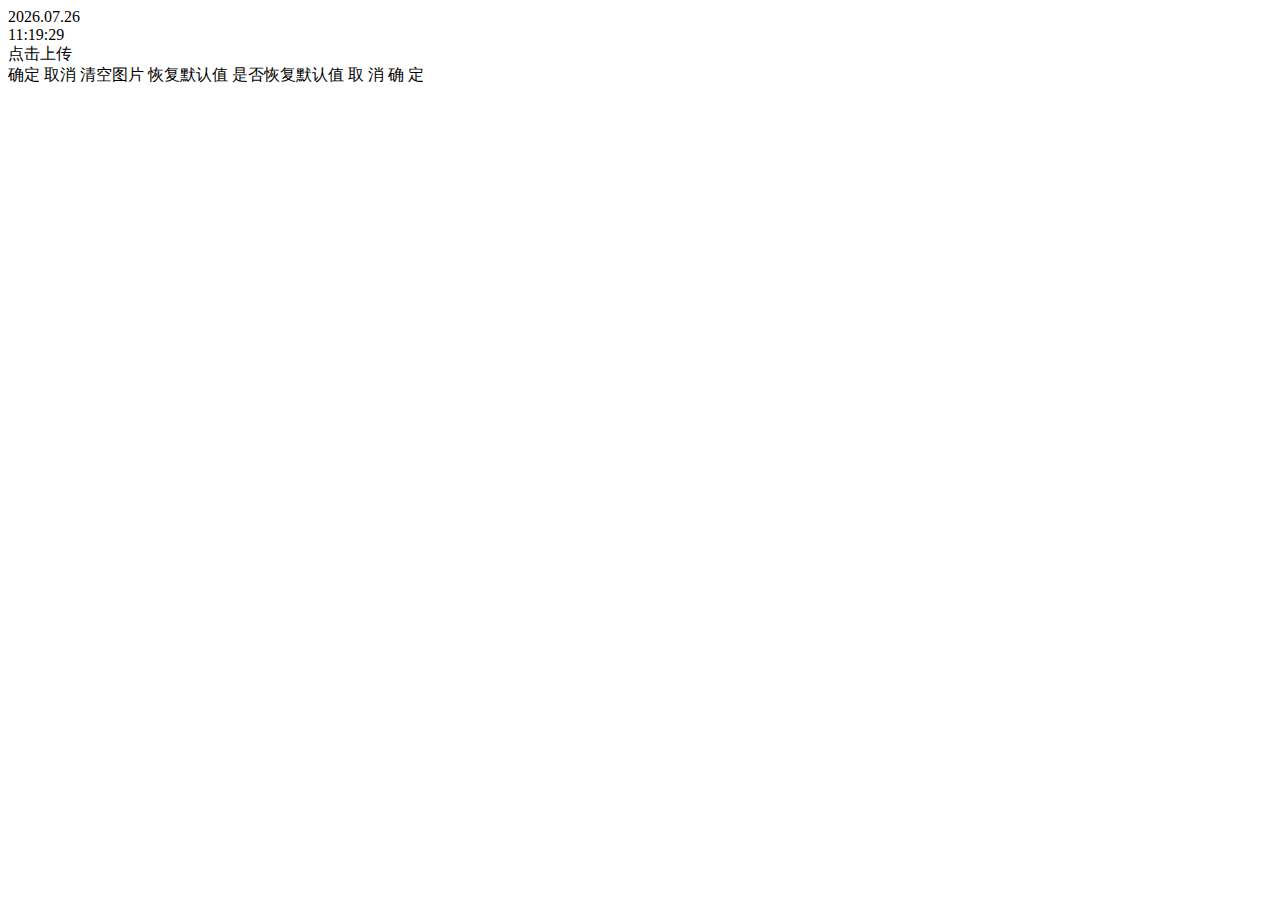
==== index.html @ f2701048 "fix" ====
<!DOCTYPE html>
<html>

<head>
    <meta charset="UTF-8">
    <link rel="stylesheet" href="./css/element-ui.css">
    <link href="./css/index.css" rel="stylesheet" type="text/css" />
</head>


<script src="./js/vue2.js"></script>
<script src="./js/element-ui.js"></script>

<body>
    <div id="text">
        <div id="header_slogan"></div>
        <div id="date">
            <div class="parts" id="date_div"></div>
            <div class="mask" id="year">
                <div class="p"></div>
            </div>
            <div class="mask" id="month">
                <div class="p"></div>
            </div>
        </div>
        <div id="time">
            <div class="parts" id="time_div"></div>
            <div class="mask" id="d">
                <div class="p"></div>
            </div>
            <div class="mask" id="h">
                <div class="p"></div>
            </div>
            <div class="mask" id="m">
                <div class="p"></div>
            </div>
        </div>
        <div id="footer_slogan"></div>
        <div id="friend_div">
            <div id="birthday_div" class="birthday"></div>
        </div>
        <div></div>
        <span></span>
        <div></div>
        <span></span>
    </div>
    <script src="./js/index.js"></script>

    <div id="app">
        <el-dialog :visible.sync="dialogVisible" v-bind="$attrs" v-on="$listeners" @open="onOpen" @close="onClose"
            title="Utime配置">
            <el-form ref="elForm" :model="formData" :rules="rules" size="small" label-width="100px"
                label-position="left">
                <el-row type="flex" justify="start" align="top">
                    <el-form-item label="水平" prop="position_h">
                        <el-select v-model="formData.position_h" placeholder="请选择下拉选择水平" clearable
                            :style="{width: '100%'}">
                            <el-option v-for="(item, index) in position_hOptions" :key="index" :label="item.label"
                                :value="item.value" :disabled="item.disabled"></el-option>
                        </el-select>
                    </el-form-item>
                    <el-form-item label="垂直" prop="position_v">
                        <el-select v-model="formData.position_v" placeholder="请选择垂直" clearable :style="{width: '100%'}">
                            <el-option v-for="(item, index) in position_vOptions" :key="index" :label="item.label"
                                :value="item.value" :disabled="item.disabled"></el-option>
                        </el-select>
                    </el-form-item>
                </el-row>
                <el-row>
                    <el-form-item label="时间字号" prop="time_size" required>
                        <el-slider :max='150' :step='1' v-model="formData.time_size"></el-slider>
                    </el-form-item>
                    <el-form-item label="日期字号" prop="date_size" required>
                        <el-slider :max='150' :step='1' v-model="formData.date_size"></el-slider>
                    </el-form-item>
                    <el-form-item label="进度条长度" prop="scroll_size" required>
                        <el-slider :max='150' :step='1' v-model="formData.scroll_size"></el-slider>
                    </el-form-item>
                    <el-form-item label="12/24制" prop="time12or24">
                        <el-select v-model="formData.time12or24" placeholder="请选择12/24制" filterable clearable
                            :style="{width: '100%'}">
                            <el-option v-for="(item, index) in time12or24Options" :key="index" :label="item.label"
                                :value="item.value" :disabled="item.disabled"></el-option>
                        </el-select>
                    </el-form-item>
                </el-row>
                <el-row>
                    <el-form-item label="上方标题" prop="header_slogan">
                        <el-input v-model="formData.header_slogan" placeholder="时光飞逝" clearable
                            :style="{width: '100%'}">
                        </el-input>
                    </el-form-item>
                    <el-form-item label="上标题字号" prop="header_slogan_size" required>
                        <el-slider :max='150' :step='1' v-model="formData.header_slogan_size"></el-slider>
                    </el-form-item>
                </el-row>
                <el-row>
                    <el-form-item label="下方标题" prop="footer_slogan">
                        <el-input v-model="formData.footer_slogan" placeholder="Time flows away下方标题" clearable
                            :style="{width: '100%'}"></el-input>
                    </el-form-item>
                    <el-form-item label="下标题字号" prop="footer_slogan_size" required>
                        <el-slider :max='150' :step='1' v-model="formData.footer_slogan_size"></el-slider>
                    </el-form-item>
                </el-row>
                <el-row>
                    <el-form-item label-width="137px" label="显示活了多少天" prop="birthday" required>
                        <el-switch v-model="formData.birthday" active-text="启用" inactive-text="禁用"></el-switch>
                    </el-form-item>
                    <el-form-item label-width="137px" label="显示类型" prop="birthday_string_type" required>
                        <el-switch v-model="formData.birthday_string_type" active-text="详细" inactive-text="天"
                            :active-value='"a"' :inactive-value='"b"'></el-switch>
                    </el-form-item>
                    <el-form-item label="出生日期" prop="birthday_string">
                        <el-date-picker v-model="formData.birthday_string" format="yyyy.MM.dd" value-format="yyyy.MM.dd"
                            :style="{width: '100%'}" placeholder="请选择出生日期" clearable></el-date-picker>
                    </el-form-item>
                    <el-form-item label="文字前缀" prop="prefix_birthday_string">
                        <el-input v-model="formData.prefix_birthday_string" placeholder="请输入文字前缀" clearable
                            :style="{width: '100%'}"></el-input>
                    </el-form-item>

                    <el-form-item label="文字后缀" prop="suffix_birthday_string">
                        <el-input v-model="formData.suffix_birthday_string" placeholder="请输入文字后缀" clearable
                            :style="{width: '100%'}"></el-input>
                    </el-form-item>



                    <el-form-item label="文字字号" prop="birthday_string_size" required>
                        <el-slider :max='150' :step='1' v-model="formData.birthday_string_size"></el-slider>
                    </el-form-item>
                </el-row>
                <el-row>
                    <el-form-item label="文字" prop="text_color" required>
                        <el-color-picker v-model="formData.text_color" size="medium" color-format="rgb">
                        </el-color-picker>
                    </el-form-item>
                    <el-form-item label="年" prop="year_color" required>
                        <el-color-picker v-model="formData.year_color" size="medium" color-format="rgb">
                        </el-color-picker>
                    </el-form-item>
                    <el-form-item label="月" prop="month_color" required>
                        <el-color-picker v-model="formData.month_color" size="medium" color-format="rgb">
                        </el-color-picker>
                    </el-form-item>
                    <el-form-item label="日" prop="day_color" required>
                        <el-color-picker v-model="formData.day_color" size="medium" color-format="rgb">
                        </el-color-picker>
                    </el-form-item>
                    <el-form-item label="小时" prop="hour_color" required>
                        <el-color-picker v-model="formData.hour_color" size="medium" color-format="rgb">
                        </el-color-picker>
                    </el-form-item>
                    <el-form-item label="分钟" prop="min_color" required>
                        <el-color-picker v-model="formData.min_color" size="medium" color-format="rgb">
                        </el-color-picker>
                    </el-form-item>
                    <el-form-item label="纯色背景" prop="body_color" required>
                        <el-color-picker v-model="formData.body_color" size="medium" color-format="rgb">
                        </el-color-picker>
                    </el-form-item>

                    <el-form-item label="图片背景">
                        <el-upload :before-upload="background_imageBeforeUpload" list-type="picture" accept="image/*">
                            <i class="el-icon-upload"></i>
                            <div class="el-upload__text">点击上传</em></div>
                            <!-- <el-button size="small" type="primary" icon="el-icon-upload">点击选择图片</el-button> -->
                        </el-upload>
                    </el-form-item>
                    <el-form-item label="图片时钟遮罩层" prop="text_opacity_color">
                        <el-color-picker v-model="formData.text_opacity_color" size="medium" show-alpha
                            color-format="rgb">
                        </el-color-picker>
                    </el-form-item>
                </el-row>
            </el-form>
            <div slot="footer">
                <el-button type="primary" @click="handelConfirm" plain>确定</el-button>
                <el-button @click="close" plain>取消</el-button>
                <el-button @click="clearimg" plain>清空图片</el-button>
                <el-button type="warning" @click="setefault = true" plain>恢复默认值</el-button>
                <el-dialog append-to-body title="提示" :visible.sync="setefault" width="30%" :before-close="hcSetDefault">
                    <span>是否恢复默认值</span>
                    <span slot="footer" class="dialog-footer">
                        <el-button @click="setefault = false;" plain>取 消</el-button>
                        <el-button type="primary" @click="setefault = false;setdefault()" plain>确 定</el-button>
                    </span>
                </el-dialog>
            </div>
        </el-dialog>



    </div>
</body>

<script>

    window.vue = new Vue({
        el: '#app',
        inheritAttrs: false,
        components: {},
        props: [],
        data() {
            return {
                setefault: false,
                dialogVisible: false,
                formData: {
                    position_h: "center",
                    position_v: "center",
                    time_size: 70,
                    date_size: 60,
                    scroll_size: 70,
                    time12or24: 24,
                    header_slogan: "时光飞逝",
                    header_slogan_size: 60,
                    footer_slogan: "Time flows away",
                    footer_slogan_size: 55,
                    birthday: false,
                    birthday_string_type: "b",
                    birthday_string: "1900.1.1",
                    suffix_birthday_string: "度过了",
                    prefix_birthday_string: "天",
                    birthday_string_size: 0,
                    text_color: "",
                    year_color: "",
                    month_color: "",
                    day_color: "",
                    hour_color: "",
                    min_color: "",
                    body_color: "",
                    background_image: {
                        "default": '',
                        "value": ''
                    },
                    text_opacity_color: "",
                },
                rules: {
                    position_h: [{
                        required: true,
                        message: '请选择下拉选择水平',
                        trigger: 'change'
                    }],
                    position_v: [{
                        required: true,
                        message: '请选择垂直',
                        trigger: 'change'
                    }],
                    time12or24: [{
                        required: true,
                        message: '请选择12/24制',
                        trigger: 'change'
                    }],
                    header_slogan: [{
                        required: true,
                        message: '时光飞逝',
                        trigger: 'blur'
                    }],
                    footer_slogan: [{
                        required: true,
                        message: 'Time flows away下方标题',
                        trigger: 'blur'
                    }],
                    birthday_string: [{
                        required: true,
                        message: '请选择出生日期',
                        trigger: 'change'
                    }],
                    prefix_birthday_string: [{
                        required: true,
                        message: '请输入文字后缀',
                        trigger: 'blur'
                    }],
                    suffix_birthday_string: [{
                        required: true,
                        message: '请输入文字前缀',
                        trigger: 'blur'
                    }],
                },
                background_imageAction: 'https://jsonplaceholder.typicode.com/posts/',
                background_imagefileList: [],
                position_hOptions: [{
                    "label": "左",
                    "value": "flex-start"
                }, {
                    "label": "中",
                    "value": "center"
                }, {
                    "label": "右",
                    "value": "flex-end"
                }],
                position_vOptions: [{
                    "label": "上",
                    "value": "flex-start"
                }, {
                    "label": "中",
                    "value": "center"
                }, {
                    "label": "下",
                    "value": "flex-end"
                }],
                time12or24Options: [{
                    "label": "12",
                    "value": 12
                }, {
                    "label": "24",
                    "value": 24
                }],
            }
        },
        computed: {},
        watch: {},
        created() { },
        mounted() {
            let properties = window.readconfig
            // console.log(properties);
            this.formData.date_size = properties['date_size'].value
            this.formData.time_size = properties['time_size'].value
            this.formData.header_slogan = properties['header_slogan'].value
            this.formData.header_slogan_size = properties['header_slogan_size'].value
            this.formData.footer_slogan = properties['footer_slogan'].value
            this.formData.footer_slogan_size = properties['footer_slogan_size'].value
            this.formData.position_h = properties['position_h'].value
            this.formData.position_v = properties['position_v'].value
            this.formData.time12or24 = properties['12_24'].value
            this.formData.birthday = properties['birthday'].value
            this.formData.birthday_string = properties['birthday_string'].value
            this.formData.prefix_birthday_string = properties['prefix_birthday_string'].value
            this.formData.suffix_birthday_string = properties['suffix_birthday_string'].value
            this.formData.birthday_string_size = properties['birthday_string_size'].value
            this.formData.birthday_string_type = properties['birthday_string_type'].value
            this.formData.background_image.value = properties['background_image'].value
            this.formData.background_image.default = properties['background_image'].default
            this.formData.body_color = properties['body_color'].value
            this.formData.min_color = properties['min_color'].value
            this.formData.hour_color = properties['hour_color'].value
            this.formData.month_color = properties['month_color'].value
            this.formData.year_color = properties['year_color'].value
            this.formData.day_color = properties['day_color'].value
            this.formData.text_color = properties['text_color'].value
            this.formData.scroll_size = properties['scroll_size'].value
            this.formData.text_opacity_color = properties['text_opacity_color'].value
        },
        methods: {
            onOpen() { },
            onClose() {
                this.$refs['elForm'].resetFields()
            },
            close() {
                this.dialogVisible = false
                this.$emit('update:visible', false)
                window.init()
            },
            handelConfirm() {
                // console.log(this.formData);
                // console.log(this.formData.length);
                this.setconfig(this.formData)
                this.$refs['elForm'].validate(valid => {
                    if (!valid) return
                    this.close()
                })
            },
            background_imageBeforeUpload(file) {
                // let isRightSize = file.size / 1024 / 1024 < 2
                // if (!isRightSize) {
                //     this.$message.error('文件大小超过 2MB')
                // }
                // let isAccept = new RegExp('image/*').test(file.type)
                // if (!isAccept) {
                //     this.$message.error('应该选择image/*类型的文件')
                // }
                let path = file.path
                // console.log(path);
                // // if (path != '') {
                // console.log(path);
                this.formData.background_image.value = path.replace(/\\/g, "/")
                this.formData.background_image.default = ''
                this.$message({
                    message: '图片选择成功',
                    type: 'success'
                });
                // } else {
                //     this.$message.error('错误！');
                // }

                // // return isRightSize && isAccept
            },
            clearimg() {
                this.formData.background_image.value = ''
                this.formData.background_image.default = ''
                this.$message({
                    message: '成功，请保存',
                    type: 'success'
                });
            },
            setdefault() {
                window.setDefault()
                this.dialogVisible = false
            },
            hcSetDefault(done) {
                this.$confirm('确认关闭？')
                    .then(_ => {
                    })
                    .catch(_ => { });
            },
            setconfig(formData) {
                let properties = window.readconfig
                // console.log(formData);
                properties['date_size'].value = formData.date_size
                properties['time_size'].value = formData.time_size
                properties['header_slogan'].value = formData.header_slogan
                properties['header_slogan_size'].value = formData.header_slogan_size
                properties['footer_slogan'].value = formData.footer_slogan
                properties['footer_slogan_size'].value = formData.footer_slogan_size
                properties['position_h'].value = formData.position_h
                properties['position_v'].value = formData.position_v
                properties['12_24'].value = formData.time12or24
                properties['birthday'].value = formData.birthday
                properties['birthday_string'].value = formData.birthday_string
                properties['prefix_birthday_string'].value = formData.prefix_birthday_string
                properties['suffix_birthday_string'].value = formData.suffix_birthday_string
                properties['birthday_string_size'].value = formData.birthday_string_size
                properties['birthday_string_type'].value = formData.birthday_string_type
                properties['background_image'] = formData.background_image
                properties['body_color'].value = formData.body_color
                properties['min_color'].value = formData.min_color
                properties['hour_color'].value = formData.hour_color
                properties['month_color'].value = formData.month_color
                properties['year_color'].value = formData.year_color
                properties['day_color'].value = formData.day_color
                properties['text_color'].value = formData.text_color
                properties['scroll_size'].value = formData.scroll_size
                properties['text_opacity_color'].value = formData.text_opacity_color
                window.readconfig = properties
                window.submitConfig(properties)
                // console.log(properties);
                // properties['from_friend_tips'].value=formData.from_friend_tips
                // properties['text_opacity'].value=formData.text_opacity
                // properties['text_opacity_color'].value=formData.text_opacity_color
            }
        }
    })
</script>

<style>
    .el-upload__tip {
        line-height: 1.2;
    }

    .el-table thead,

    .el-table__header-wrapper {

        display: none;

    }
</style>


</html>
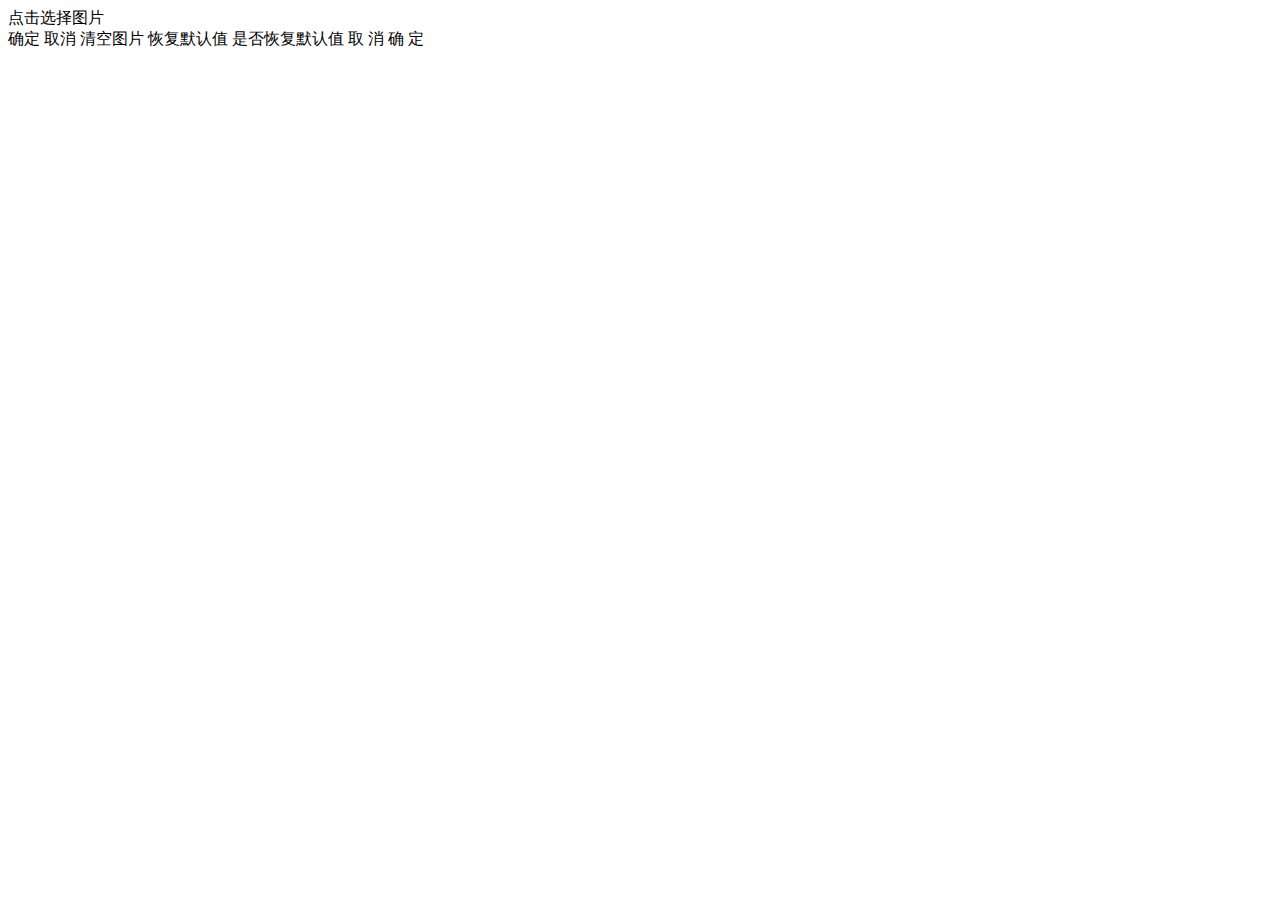
==== commit 4266a244: "update" ====
--- a/index.html
+++ b/index.html
@@ -11,8 +11,8 @@
 <script src="./js/vue2.js"></script>
 <script src="./js/element-ui.js"></script>
 
-<body>
-    <div id="text">
+<body onmousedown="b(event)">
+    <div id="text"  >
         <div id="header_slogan"></div>
         <div id="date">
             <div class="parts" id="date_div"></div>
@@ -44,9 +44,12 @@
         <div></div>
         <span></span>
     </div>
-    <script src="./js/index.js"></script>
+
 
     <div id="app">
+        <!-- <span v-if="startApp">
+            <script src="./js/index.js"></script>
+        </span> -->
         <el-dialog :visible.sync="dialogVisible" v-bind="$attrs" v-on="$listeners" @open="onOpen" @close="onClose"
             title="Utime配置">
             <el-form ref="elForm" :model="formData" :rules="rules" size="small" label-width="100px"
@@ -108,7 +111,7 @@
                         <el-switch v-model="formData.birthday" active-text="启用" inactive-text="禁用"></el-switch>
                     </el-form-item>
                     <el-form-item label-width="137px" label="显示类型" prop="birthday_string_type" required>
-                        <el-switch v-model="formData.birthday_string_type" active-text="详细" inactive-text="天"
+                        <el-switch v-model="formData.birthday_string_type" active-text="详细：无效" inactive-text="天"
                             :active-value='"a"' :inactive-value='"b"'></el-switch>
                     </el-form-item>
                     <el-form-item label="出生日期" prop="birthday_string">
@@ -164,7 +167,7 @@
                     <el-form-item label="图片背景">
                         <el-upload :before-upload="background_imageBeforeUpload" list-type="picture" accept="image/*">
                             <i class="el-icon-upload"></i>
-                            <div class="el-upload__text">点击上传</em></div>
+                            <div class="el-upload__text">点击选择图片</em></div>
                             <!-- <el-button size="small" type="primary" icon="el-icon-upload">点击选择图片</el-button> -->
                         </el-upload>
                     </el-form-item>
@@ -194,253 +197,600 @@
 
     </div>
 </body>
-
 <script>
-
-    window.vue = new Vue({
-        el: '#app',
-        inheritAttrs: false,
-        components: {},
-        props: [],
-        data() {
-            return {
-                setefault: false,
-                dialogVisible: false,
-                formData: {
-                    position_h: "center",
-                    position_v: "center",
-                    time_size: 70,
-                    date_size: 60,
-                    scroll_size: 70,
-                    time12or24: 24,
-                    header_slogan: "时光飞逝",
-                    header_slogan_size: 60,
-                    footer_slogan: "Time flows away",
-                    footer_slogan_size: 55,
-                    birthday: false,
-                    birthday_string_type: "b",
-                    birthday_string: "1900.1.1",
-                    suffix_birthday_string: "度过了",
-                    prefix_birthday_string: "天",
-                    birthday_string_size: 0,
-                    text_color: "",
-                    year_color: "",
-                    month_color: "",
-                    day_color: "",
-                    hour_color: "",
-                    min_color: "",
-                    body_color: "",
-                    background_image: {
-                        "default": '',
-                        "value": ''
+    function b(event) {
+        var btnNum = event.button;
+        if (btnNum == 2) {
+            window.vue._data.dialogVisible = true
+        }
+    }
+</script>
+<script>
+    function startVue(params) {
+        if (params) {
+            window.vue = new Vue({
+                el: '#app',
+                inheritAttrs: false,
+                components: {},
+                props: [],
+                data() {
+                    return {
+                        setefault: false,
+                        dialogVisible: false,
+                        formData: {
+                            position_h: "center",
+                            position_v: "center",
+                            time_size: 70,
+                            date_size: 60,
+                            scroll_size: 70,
+                            time12or24: 24,
+                            header_slogan: "时光飞逝",
+                            header_slogan_size: 60,
+                            footer_slogan: "Time flows away",
+                            footer_slogan_size: 55,
+                            birthday: false,
+                            birthday_string_type: "b",
+                            birthday_string: "1900.1.1",
+                            suffix_birthday_string: "度过了",
+                            prefix_birthday_string: "天",
+                            birthday_string_size: 0,
+                            text_color: "",
+                            year_color: "",
+                            month_color: "",
+                            day_color: "",
+                            hour_color: "",
+                            min_color: "",
+                            body_color: "",
+                            background_image: {
+                                "default": '',
+                                "value": ''
+                            },
+                            text_opacity_color: "",
+                        },
+                        rules: {
+                            position_h: [{
+                                required: true,
+                                message: '请选择下拉选择水平',
+                                trigger: 'change'
+                            }],
+                            position_v: [{
+                                required: true,
+                                message: '请选择垂直',
+                                trigger: 'change'
+                            }],
+                            time12or24: [{
+                                required: true,
+                                message: '请选择12/24制',
+                                trigger: 'change'
+                            }],
+                            header_slogan: [{
+                                required: true,
+                                message: '时光飞逝',
+                                trigger: 'blur'
+                            }],
+                            footer_slogan: [{
+                                required: true,
+                                message: 'Time flows away下方标题',
+                                trigger: 'blur'
+                            }],
+                            birthday_string: [{
+                                required: true,
+                                message: '请选择出生日期',
+                                trigger: 'change'
+                            }],
+                            prefix_birthday_string: [{
+                                required: true,
+                                message: '请输入文字后缀',
+                                trigger: 'blur'
+                            }],
+                            suffix_birthday_string: [{
+                                required: true,
+                                message: '请输入文字前缀',
+                                trigger: 'blur'
+                            }],
+                        },
+                        background_imageAction: 'https://jsonplaceholder.typicode.com/posts/',
+                        background_imagefileList: [],
+                        position_hOptions: [{
+                            "label": "左",
+                            "value": "flex-start"
+                        }, {
+                            "label": "中",
+                            "value": "center"
+                        }, {
+                            "label": "右",
+                            "value": "flex-end"
+                        }],
+                        position_vOptions: [{
+                            "label": "上",
+                            "value": "flex-start"
+                        }, {
+                            "label": "中",
+                            "value": "center"
+                        }, {
+                            "label": "下",
+                            "value": "flex-end"
+                        }],
+                        time12or24Options: [{
+                            "label": "12",
+                            "value": 12
+                        }, {
+                            "label": "24",
+                            "value": 24
+                        }],
+                    }
+                },
+                computed: {},
+                watch: {},
+                created() { },
+                mounted() {
+                    let properties = window.readconfig
+                    // console.log(properties);
+                    this.formData.date_size = properties['date_size'].value
+                    this.formData.time_size = properties['time_size'].value
+                    this.formData.header_slogan = properties['header_slogan'].value
+                    this.formData.header_slogan_size = properties['header_slogan_size'].value
+                    this.formData.footer_slogan = properties['footer_slogan'].value
+                    this.formData.footer_slogan_size = properties['footer_slogan_size'].value
+                    this.formData.position_h = properties['position_h'].value
+                    this.formData.position_v = properties['position_v'].value
+                    this.formData.time12or24 = properties['12_24'].value
+                    this.formData.birthday = properties['birthday'].value
+                    this.formData.birthday_string = properties['birthday_string'].value
+                    this.formData.prefix_birthday_string = properties['prefix_birthday_string'].value
+                    this.formData.suffix_birthday_string = properties['suffix_birthday_string'].value
+                    this.formData.birthday_string_size = properties['birthday_string_size'].value
+                    this.formData.birthday_string_type = properties['birthday_string_type'].value
+                    this.formData.background_image.value = properties['background_image'].value
+                    this.formData.background_image.default = properties['background_image'].default
+                    this.formData.body_color = properties['body_color'].value
+                    this.formData.min_color = properties['min_color'].value
+                    this.formData.hour_color = properties['hour_color'].value
+                    this.formData.month_color = properties['month_color'].value
+                    this.formData.year_color = properties['year_color'].value
+                    this.formData.day_color = properties['day_color'].value
+                    this.formData.text_color = properties['text_color'].value
+                    this.formData.scroll_size = properties['scroll_size'].value
+                    this.formData.text_opacity_color = properties['text_opacity_color'].value
+                    this.startcore()
+
+
+                },
+                methods: {
+                    startcore() {
+
+                        // setTimeout(console.log(), 300 )
+                        ((doc, win) => {
+                            console.log("就不！");
+                            const createTextSetter = selector => {
+                                const elem = doc.querySelector(selector);
+                                let text;
+                                return newText => {
+                                    if (newText !== text) {
+                                        text = newText;
+                                        elem.textContent = newText;
+                                        return true;
+                                    }
+                                    return false;
+                                };
+                            };
+                            console.log("createTextSetter:" + createTextSetter);
+                            const otherVariable = {
+                                set_12_24: '24',
+                                // from_friend_tips: false,
+                                birthday: false,
+                                pre_birthday: '',
+                                birthday_string: '',
+                                birthday_string_type: 'a',
+                                suf_birthday: '',
+                                text_background_color: {
+                                    rgb: '',
+                                    a: ''
+                                },
+                                body_background_color: ''
+                            }
+
+                            const timeMask = {
+                                year: doc.querySelector('#date>.mask#year>.p'),
+                                month: doc.querySelector('#date>.mask#month>.p'),
+                                d: doc.querySelector('#time>.mask#d>.p'),
+                                h: doc.querySelector('#time>.mask#h>.p'),
+                                m: doc.querySelector('#time>.mask#m>.p')
+                            };
+
+                            const setters = {
+                                time: createTextSetter('#time_div'),
+                                date: createTextSetter('#date_div')
+                            }
+
+                            window.addEventListener('resize', function () {
+                                console.log("addEventListener DOMContentLoaded ");
+                                const updateText = _ => {
+                                    const now = new Date();
+                                    setters.date(now.getFullYear() + '.' + (now.getMonth() + 1).toFixed().padStart(2, '0') + '.' + now.getDate().toFixed().padStart(2, '0'));
+                                    let timeDiv;
+                                    if (otherVariable.set_12_24 === '12') {
+                                        let hour = now.getHours();
+                                        hour = hour > 12 ? hour - 12 : hour;
+                                        timeDiv = hour.toFixed().padStart(2, '0');
+                                    } else {
+                                        timeDiv = now.getHours().toFixed().padStart(2, '0');
+                                    }
+                                    timeDiv += ':' + now.getMinutes().toFixed().padStart(2, '0') + ':'
+                                    const second = now.getSeconds();
+                                    if (setters.time(timeDiv + second.toFixed().padStart(2, '0'))) {
+                                        const minAndSec = second + 60 * now.getMinutes();
+                                        const day = (((now.getDate() - 1) * 86400 + minAndSec + (3600 * now.getHours())) / (new Date(now.getFullYear(), now.getMonth() + 1, 0).getDate() * 86400))
+                                        timeMask.year.style.maxWidth = `${(now.getMonth() + day) / 0.12}%`;
+                                        timeMask.month.style.maxWidth = `${day * 100}%`;
+                                        timeMask.d.style.maxWidth = `${(minAndSec + 3600 * now.getHours()) / 864}%`;
+                                        timeMask.h.style.maxWidth = `${minAndSec / 36}%`;
+                                        timeMask.m.style.maxWidth = `${second / 0.6}%`;
+                                    }
+                                    if (otherVariable.birthday === true) {
+                                        doc.getElementById('friend_div').style.display = 'inline';
+                                        if (otherVariable.birthday === true) {
+                                            doc.querySelector('.birthday').style.display = 'inline';
+                                            let totalDays;
+
+                                            let number = now.getTime() - otherVariable.birthday_string;
+                                            // console.log(number + "number ");
+                                            totalDays = Math.floor(number / 86400000);
+                                            // console.log(totalDays);
+                                            // if (otherVariable.birthday_string_type === 'b') {
+                                            //     totalDays = Math.floor(number / 86400000);
+                                            //     console.log(totalDays);
+                                            // } else if (otherVariable.birthday_string_type === 'abc') {
+                                            //     totalDays = Math.floor(number / (86400000 * 365)) + '年' + Math.floor(((number / 86400000) % 365) / 30) + '个月零' + Math.floor(((number / 86400000) % 365) % 30);
+                                            // }
+                                            doc.getElementById('birthday_div').textContent = otherVariable.pre_birthday + totalDays + otherVariable.suf_birthday;
+                                        } else {
+                                            doc.querySelector('.birthday').style.display = 'none';
+                                        }
+                                    } else {
+                                        doc.getElementById('friend_div').style.display = 'none';
+                                    }
+                                };
+                                setInterval(updateText, 1000);
+                                updateText();
+                            });
+                            properties = window.readconfig
+
+                            if (properties['date_size'])
+                                doc.getElementById('date').style.fontSize = properties['date_size'].value + 'px';
+                            if (properties['time_size'])
+                                doc.getElementById('time').style.fontSize = properties['time_size'].value + 'px';
+                            if (properties['header_slogan'])
+                                doc.getElementById('header_slogan').textContent = properties['header_slogan'].value;
+                            if (properties['header_slogan_size'])
+                                doc.getElementById('header_slogan').style.fontSize = properties['header_slogan_size'].value + 'px';
+                            if (properties['footer_slogan'])
+                                doc.getElementById('footer_slogan').textContent = properties['footer_slogan'].value;
+                            if (properties['footer_slogan_size'])
+                                doc.getElementById('footer_slogan').style.fontSize = properties['footer_slogan_size'].value + 'px';
+
+                            if (properties['position_h']) {
+                                doc.getElementsByTagName('body').item(0).style.alignItems = properties['position_h'].value;
+                            }
+                            if (properties['position_v']) {
+                                doc.getElementsByTagName('body').item(0).style.justifyContent = properties['position_v'].value;
+                            }
+                            if (properties['12_24']) {
+                                otherVariable.set_12_24 = properties['12_24'].value;
+                            }
+                            // if (properties['from_friend_tips']) {
+                            //     otherVariable.from_friend_tips = properties['from_friend_tips'].value;
+                            // }
+                            if (properties['birthday']) {
+                                otherVariable.birthday = properties['birthday'].value;
+                            }
+                            // console.log(properties['birthday_string']);
+                            if (properties['birthday_string']) {
+                                let startDate = properties['birthday_string'].value.replace(new RegExp('\\D', 'g'), '/');
+                                otherVariable.birthday_string = (new Date(startDate)).getTime();
+                            }
+                            if (properties['prefix_birthday_string']) {
+                                otherVariable.pre_birthday = properties['prefix_birthday_string'].value;
+                            }
+                            if (properties['suffix_birthday_string']) {
+                                otherVariable.suf_birthday = properties['suffix_birthday_string'].value;
+                            }
+                            if (properties['birthday_string_size']) {
+                                doc.getElementById('birthday_div').style.fontSize = properties['birthday_string_size'].value + 'px';
+                            }
+                            if (properties['birthday_string_type']) {
+                                otherVariable.birthday_string_type = properties['birthday_string_type'].value;
+                            }
+                            // console.log(properties['background_image'].value);
+                            if (properties['background_image']) {
+                                if (!properties['background_image'].value) {
+                                    doc.getElementById('text').style.backgroundColor = otherVariable.body_background_color
+                                } else {
+                                    doc.getElementById('text').style.backgroundColor = otherVariable.text_background_color
+                                }
+                                if (!properties['background_image'].value) {
+                                    doc.getElementsByTagName('body').item(0).style.backgroundImage = 'url("' + './' + properties['background_image'].default + '")';
+                                } else {
+                                    // doc.getElementsByTagName('body').item(0).style.backgroundImage = 'url("' + 'file:///' + (properties['background_image'].value) + '")';
+
+                                    doc.getElementsByTagName('body').item(0).style.backgroundImage = `url(${properties['background_image'].value})`;
+                                }
+
+                            }
+                            if (properties['body_color']) {
+                                const color = properties['body_color'].value;
+                                // console.log(color);
+                                doc.getElementById('text').style.backgroundColor = 'rgba(' + color + ',' + otherVariable.text_background_color.a + ')';
+                                doc.getElementsByTagName('body').item(0).style.backgroundColor = color
+                                otherVariable.body_background_color = color;
+                            }
+                            if (properties['text_opacity_color'] && doc.getElementsByTagName('body').item(0).style.backgroundImage.toString() !== 'url("file:///")') {
+                                const customColor = properties['text_opacity_color'].value;
+                                // doc.getElementById('text').style.backgroundColor = 'rgba(' + customColor + ',' + (otherVariable.text_background_color.a ? otherVariable.text_background_color.a : 0) + ')';
+                                doc.getElementById('text').style.backgroundColor = properties['text_opacity_color'].value
+                                otherVariable.text_background_color.rgb = customColor;
+                            }
+                            //to
+                            if (properties['min_color']) {
+                                const backgroundColor = properties['min_color'].value
+                                doc.getElementById('m').style.borderColor = backgroundColor;
+                                timeMask.m.style.backgroundColor = backgroundColor;
+                            }
+                            if (properties['hour_color']) {
+                                const backgroundColor = properties['hour_color'].value
+                                doc.getElementById('h').style.borderColor = backgroundColor;
+                                timeMask.h.style.backgroundColor = backgroundColor;
+                            }
+                            if (properties['month_color']) {
+                                const backgroundColor = properties['month_color'].value
+                                doc.getElementById('month').style.borderColor = backgroundColor;
+                                timeMask.month.style.backgroundColor = backgroundColor;
+                            }
+                            if (properties['year_color']) {
+                                const backgroundColor = properties['year_color'].value
+                                doc.getElementById('year').style.borderColor = backgroundColor;
+                                timeMask.year.style.backgroundColor = backgroundColor;
+                            }
+                            if (properties['day_color']) {
+                                const backgroundColor = properties['day_color'].value
+                                doc.getElementById('d').style.borderColor = backgroundColor;
+                                timeMask.d.style.backgroundColor = backgroundColor;
+                            }
+                            if (properties['text_color']) {
+                                doc.getElementById('text').style.color = '' + properties['text_color'].value + '';
+                            }
+                            if (properties['text_opacity']) {
+                                doc.getElementById('text').style.backgroundColor = otherVariable.text_background_color.rgb
+                                // otherVariable.text_background_color.a = properties['text_opacity'].value;
+                            }
+                            if (properties['scroll_size']) {
+                                for (const elementsByClassNameElement of doc.getElementsByClassName(`mask`)) {
+                                    elementsByClassNameElement.style.width = (properties['scroll_size'].value * 5.3) + 'px';
+
+                                }
+                            }
+
+                            window.addEventListener("resize", function () {
+                                console.log("---addEventListener---");
+                                properties = window.readconfig
+                                if (properties['date_size'])
+                                    doc.getElementById('date').style.fontSize = properties['date_size'].value + 'px';
+                                if (properties['time_size'])
+                                    doc.getElementById('time').style.fontSize = properties['time_size'].value + 'px';
+                                if (properties['header_slogan'])
+                                    doc.getElementById('header_slogan').textContent = properties['header_slogan'].value;
+                                if (properties['header_slogan_size'])
+                                    doc.getElementById('header_slogan').style.fontSize = properties['header_slogan_size'].value + 'px';
+                                if (properties['footer_slogan'])
+                                    doc.getElementById('footer_slogan').textContent = properties['footer_slogan'].value;
+                                if (properties['footer_slogan_size'])
+                                    doc.getElementById('footer_slogan').style.fontSize = properties['footer_slogan_size'].value + 'px';
+
+                                if (properties['position_h']) {
+                                    doc.getElementsByTagName('body').item(0).style.alignItems = properties['position_h'].value;
+                                }
+                                if (properties['position_v']) {
+                                    doc.getElementsByTagName('body').item(0).style.justifyContent = properties['position_v'].value;
+                                }
+                                if (properties['12_24']) {
+                                    otherVariable.set_12_24 = properties['12_24'].value;
+                                }
+                                // if (properties['from_friend_tips']) {
+                                //     otherVariable.from_friend_tips = properties['from_friend_tips'].value;
+                                // }
+                                if (properties['birthday']) {
+                                    otherVariable.birthday = properties['birthday'].value;
+                                }
+                                if (properties['birthday_string']) {
+                                    let startDate = properties['birthday_string'].value.replace(new RegExp('\\D', 'g'), '/');
+                                    otherVariable.birthday_string = (new Date(startDate)).getTime();
+                                }
+                                if (properties['prefix_birthday_string']) {
+                                    otherVariable.pre_birthday = properties['prefix_birthday_string'].value;
+                                }
+                                if (properties['suffix_birthday_string']) {
+                                    otherVariable.suf_birthday = properties['suffix_birthday_string'].value;
+                                }
+                                if (properties['birthday_string_size']) {
+                                    doc.getElementById('birthday_div').style.fontSize = properties['birthday_string_size'].value + 'px';
+                                }
+                                if (properties['birthday_string_type']) {
+                                    otherVariable.birthday_string_type = properties['birthday_string_type'].value;
+                                }
+                                // console.log(properties['background_image'].value);
+                                if (properties['background_image']) {
+                                    if (!properties['background_image'].value) {
+                                        doc.getElementById('text').style.backgroundColor = otherVariable.body_background_color
+                                    } else {
+                                        doc.getElementById('text').style.backgroundColor = otherVariable.text_background_color
+                                    }
+                                    if (!properties['background_image'].value) {
+                                        doc.getElementsByTagName('body').item(0).style.backgroundImage = 'url("' + './' + properties['background_image'].default + '")';
+                                    } else {
+                                        // doc.getElementsByTagName('body').item(0).style.backgroundImage = 'url("' + 'file:///' + (properties['background_image'].value) + '")';
+
+                                        doc.getElementsByTagName('body').item(0).style.backgroundImage = `url(${properties['background_image'].value})`;
+                                    }
+
+                                }
+                                if (properties['body_color']) {
+                                    const color = properties['body_color'].value;
+                                    // console.log(color);
+                                    doc.getElementById('text').style.backgroundColor = 'rgba(' + color + ',' + otherVariable.text_background_color.a + ')';
+                                    doc.getElementsByTagName('body').item(0).style.backgroundColor = color
+                                    otherVariable.body_background_color = color;
+                                }
+                                if (properties['text_opacity_color'] && doc.getElementsByTagName('body').item(0).style.backgroundImage.toString() !== 'url("file:///")') {
+                                    const customColor = properties['text_opacity_color'].value;
+                                    // doc.getElementById('text').style.backgroundColor = 'rgba(' + customColor + ',' + (otherVariable.text_background_color.a ? otherVariable.text_background_color.a : 0) + ')';
+                                    doc.getElementById('text').style.backgroundColor = properties['text_opacity_color'].value
+                                    otherVariable.text_background_color.rgb = customColor;
+                                }
+                                //to
+                                if (properties['min_color']) {
+                                    const backgroundColor = properties['min_color'].value
+                                    doc.getElementById('m').style.borderColor = backgroundColor;
+                                    timeMask.m.style.backgroundColor = backgroundColor;
+                                }
+                                if (properties['hour_color']) {
+                                    const backgroundColor = properties['hour_color'].value
+                                    doc.getElementById('h').style.borderColor = backgroundColor;
+                                    timeMask.h.style.backgroundColor = backgroundColor;
+                                }
+                                if (properties['month_color']) {
+                                    const backgroundColor = properties['month_color'].value
+                                    doc.getElementById('month').style.borderColor = backgroundColor;
+                                    timeMask.month.style.backgroundColor = backgroundColor;
+                                }
+                                if (properties['year_color']) {
+                                    const backgroundColor = properties['year_color'].value
+                                    doc.getElementById('year').style.borderColor = backgroundColor;
+                                    timeMask.year.style.backgroundColor = backgroundColor;
+                                }
+                                if (properties['day_color']) {
+                                    const backgroundColor = properties['day_color'].value
+                                    doc.getElementById('d').style.borderColor = backgroundColor;
+                                    timeMask.d.style.backgroundColor = backgroundColor;
+                                }
+                                if (properties['text_color']) {
+                                    doc.getElementById('text').style.color = '' + properties['text_color'].value + '';
+                                }
+                                if (properties['text_opacity']) {
+                                    doc.getElementById('text').style.backgroundColor = otherVariable.text_background_color.rgb
+                                    // otherVariable.text_background_color.a = properties['text_opacity'].value;
+                                }
+                                if (properties['scroll_size']) {
+                                    for (const elementsByClassNameElement of doc.getElementsByClassName(`mask`)) {
+                                        elementsByClassNameElement.style.width = (properties['scroll_size'].value * 5.3) + 'px';
+
+                                    }
+                                }
+                            });
+
+                        })(document, window);
                     },
-                    text_opacity_color: "",
-                },
-                rules: {
-                    position_h: [{
-                        required: true,
-                        message: '请选择下拉选择水平',
-                        trigger: 'change'
-                    }],
-                    position_v: [{
-                        required: true,
-                        message: '请选择垂直',
-                        trigger: 'change'
-                    }],
-                    time12or24: [{
-                        required: true,
-                        message: '请选择12/24制',
-                        trigger: 'change'
-                    }],
-                    header_slogan: [{
-                        required: true,
-                        message: '时光飞逝',
-                        trigger: 'blur'
-                    }],
-                    footer_slogan: [{
-                        required: true,
-                        message: 'Time flows away下方标题',
-                        trigger: 'blur'
-                    }],
-                    birthday_string: [{
-                        required: true,
-                        message: '请选择出生日期',
-                        trigger: 'change'
-                    }],
-                    prefix_birthday_string: [{
-                        required: true,
-                        message: '请输入文字后缀',
-                        trigger: 'blur'
-                    }],
-                    suffix_birthday_string: [{
-                        required: true,
-                        message: '请输入文字前缀',
-                        trigger: 'blur'
-                    }],
-                },
-                background_imageAction: 'https://jsonplaceholder.typicode.com/posts/',
-                background_imagefileList: [],
-                position_hOptions: [{
-                    "label": "左",
-                    "value": "flex-start"
-                }, {
-                    "label": "中",
-                    "value": "center"
-                }, {
-                    "label": "右",
-                    "value": "flex-end"
-                }],
-                position_vOptions: [{
-                    "label": "上",
-                    "value": "flex-start"
-                }, {
-                    "label": "中",
-                    "value": "center"
-                }, {
-                    "label": "下",
-                    "value": "flex-end"
-                }],
-                time12or24Options: [{
-                    "label": "12",
-                    "value": 12
-                }, {
-                    "label": "24",
-                    "value": 24
-                }],
-            }
-        },
-        computed: {},
-        watch: {},
-        created() { },
-        mounted() {
-            let properties = window.readconfig
-            // console.log(properties);
-            this.formData.date_size = properties['date_size'].value
-            this.formData.time_size = properties['time_size'].value
-            this.formData.header_slogan = properties['header_slogan'].value
-            this.formData.header_slogan_size = properties['header_slogan_size'].value
-            this.formData.footer_slogan = properties['footer_slogan'].value
-            this.formData.footer_slogan_size = properties['footer_slogan_size'].value
-            this.formData.position_h = properties['position_h'].value
-            this.formData.position_v = properties['position_v'].value
-            this.formData.time12or24 = properties['12_24'].value
-            this.formData.birthday = properties['birthday'].value
-            this.formData.birthday_string = properties['birthday_string'].value
-            this.formData.prefix_birthday_string = properties['prefix_birthday_string'].value
-            this.formData.suffix_birthday_string = properties['suffix_birthday_string'].value
-            this.formData.birthday_string_size = properties['birthday_string_size'].value
-            this.formData.birthday_string_type = properties['birthday_string_type'].value
-            this.formData.background_image.value = properties['background_image'].value
-            this.formData.background_image.default = properties['background_image'].default
-            this.formData.body_color = properties['body_color'].value
-            this.formData.min_color = properties['min_color'].value
-            this.formData.hour_color = properties['hour_color'].value
-            this.formData.month_color = properties['month_color'].value
-            this.formData.year_color = properties['year_color'].value
-            this.formData.day_color = properties['day_color'].value
-            this.formData.text_color = properties['text_color'].value
-            this.formData.scroll_size = properties['scroll_size'].value
-            this.formData.text_opacity_color = properties['text_opacity_color'].value
-        },
-        methods: {
-            onOpen() { },
-            onClose() {
-                this.$refs['elForm'].resetFields()
-            },
-            close() {
-                this.dialogVisible = false
-                this.$emit('update:visible', false)
-                window.init()
-            },
-            handelConfirm() {
-                // console.log(this.formData);
-                // console.log(this.formData.length);
-                this.setconfig(this.formData)
-                this.$refs['elForm'].validate(valid => {
-                    if (!valid) return
-                    this.close()
-                })
-            },
-            background_imageBeforeUpload(file) {
-                // let isRightSize = file.size / 1024 / 1024 < 2
-                // if (!isRightSize) {
-                //     this.$message.error('文件大小超过 2MB')
-                // }
-                // let isAccept = new RegExp('image/*').test(file.type)
-                // if (!isAccept) {
-                //     this.$message.error('应该选择image/*类型的文件')
-                // }
-                let path = file.path
-                // console.log(path);
-                // // if (path != '') {
-                // console.log(path);
-                this.formData.background_image.value = path.replace(/\\/g, "/")
-                this.formData.background_image.default = ''
-                this.$message({
-                    message: '图片选择成功',
-                    type: 'success'
-                });
-                // } else {
-                //     this.$message.error('错误！');
-                // }
-
-                // // return isRightSize && isAccept
-            },
-            clearimg() {
-                this.formData.background_image.value = ''
-                this.formData.background_image.default = ''
-                this.$message({
-                    message: '成功，请保存',
-                    type: 'success'
-                });
-            },
-            setdefault() {
-                window.setDefault()
-                this.dialogVisible = false
-            },
-            hcSetDefault(done) {
-                this.$confirm('确认关闭？')
-                    .then(_ => {
-                    })
-                    .catch(_ => { });
-            },
-            setconfig(formData) {
-                let properties = window.readconfig
-                // console.log(formData);
-                properties['date_size'].value = formData.date_size
-                properties['time_size'].value = formData.time_size
-                properties['header_slogan'].value = formData.header_slogan
-                properties['header_slogan_size'].value = formData.header_slogan_size
-                properties['footer_slogan'].value = formData.footer_slogan
-                properties['footer_slogan_size'].value = formData.footer_slogan_size
-                properties['position_h'].value = formData.position_h
-                properties['position_v'].value = formData.position_v
-                properties['12_24'].value = formData.time12or24
-                properties['birthday'].value = formData.birthday
-                properties['birthday_string'].value = formData.birthday_string
-                properties['prefix_birthday_string'].value = formData.prefix_birthday_string
-                properties['suffix_birthday_string'].value = formData.suffix_birthday_string
-                properties['birthday_string_size'].value = formData.birthday_string_size
-                properties['birthday_string_type'].value = formData.birthday_string_type
-                properties['background_image'] = formData.background_image
-                properties['body_color'].value = formData.body_color
-                properties['min_color'].value = formData.min_color
-                properties['hour_color'].value = formData.hour_color
-                properties['month_color'].value = formData.month_color
-                properties['year_color'].value = formData.year_color
-                properties['day_color'].value = formData.day_color
-                properties['text_color'].value = formData.text_color
-                properties['scroll_size'].value = formData.scroll_size
-                properties['text_opacity_color'].value = formData.text_opacity_color
-                window.readconfig = properties
-                window.submitConfig(properties)
-                // console.log(properties);
-                // properties['from_friend_tips'].value=formData.from_friend_tips
-                // properties['text_opacity'].value=formData.text_opacity
-                // properties['text_opacity_color'].value=formData.text_opacity_color
-            }
+                    onOpen() { },
+                    onClose() {
+                        this.$refs['elForm'].resetFields()
+                    },
+                    close() {
+                        this.dialogVisible = false
+                        this.$emit('update:visible', false)
+                        window.refresh()
+                    },
+                    handelConfirm() {
+                        // console.log(this.formData);
+                        // console.log(this.formData.length);
+                        this.setconfig(this.formData)
+                        this.$refs['elForm'].validate(valid => {
+                            if (!valid) return
+                            this.close()
+                        })
+                    },
+                    background_imageBeforeUpload(file) {
+                        // let isRightSize = file.size / 1024 / 1024 < 2
+                        // if (!isRightSize) {
+                        //     this.$message.error('文件大小超过 2MB')
+                        // }
+                        // let isAccept = new RegExp('image/*').test(file.type)
+                        // if (!isAccept) {
+                        //     this.$message.error('应该选择image/*类型的文件')
+                        // }
+                        let path = file.path
+                        // console.log(path);
+                        // // if (path != '') {
+                        // console.log(path);
+                        this.formData.background_image.value = path.replace(/\\/g, "/")
+                        this.formData.background_image.default = ''
+                        this.$message({
+                            message: '图片选择成功',
+                            type: 'success'
+                        });
+                        // } else {
+                        //     this.$message.error('错误！');
+                        // }
+
+                        // // return isRightSize && isAccept
+                    },
+                    clearimg() {
+                        this.formData.background_image.value = ''
+                        this.formData.background_image.default = ''
+                        this.$message({
+                            message: '成功，请保存',
+                            type: 'success'
+                        });
+                    },
+                    setdefault() {
+                        window.setDefault()
+                        this.dialogVisible = false
+                    },
+                    hcSetDefault(done) {
+                        this.$confirm('确认关闭？')
+                            .then(_ => {
+                            })
+                            .catch(_ => { });
+                    },
+                    setconfig(formData) {
+                        let properties = window.readconfig
+                        // console.log(formData);
+                        properties['date_size'].value = formData.date_size
+                        properties['time_size'].value = formData.time_size
+                        properties['header_slogan'].value = formData.header_slogan
+                        properties['header_slogan_size'].value = formData.header_slogan_size
+                        properties['footer_slogan'].value = formData.footer_slogan
+                        properties['footer_slogan_size'].value = formData.footer_slogan_size
+                        properties['position_h'].value = formData.position_h
+                        properties['position_v'].value = formData.position_v
+                        properties['12_24'].value = formData.time12or24
+                        properties['birthday'].value = formData.birthday
+                        properties['birthday_string'].value = formData.birthday_string
+                        properties['prefix_birthday_string'].value = formData.prefix_birthday_string
+                        properties['suffix_birthday_string'].value = formData.suffix_birthday_string
+                        properties['birthday_string_size'].value = formData.birthday_string_size
+                        properties['birthday_string_type'].value = formData.birthday_string_type
+                        properties['background_image'] = formData.background_image
+                        properties['body_color'].value = formData.body_color
+                        properties['min_color'].value = formData.min_color
+                        properties['hour_color'].value = formData.hour_color
+                        properties['month_color'].value = formData.month_color
+                        properties['year_color'].value = formData.year_color
+                        properties['day_color'].value = formData.day_color
+                        properties['text_color'].value = formData.text_color
+                        properties['scroll_size'].value = formData.scroll_size
+                        properties['text_opacity_color'].value = formData.text_opacity_color
+                        window.readconfig = properties
+                        window.submitConfig(properties)
+                        // console.log(properties);
+                        // properties['from_friend_tips'].value=formData.from_friend_tips
+                        // properties['text_opacity'].value=formData.text_opacity
+                        // properties['text_opacity_color'].value=formData.text_opacity_color
+                    }
+                }
+            })
+
         }
-    })
+    }
+
 </script>
 
 <style>
